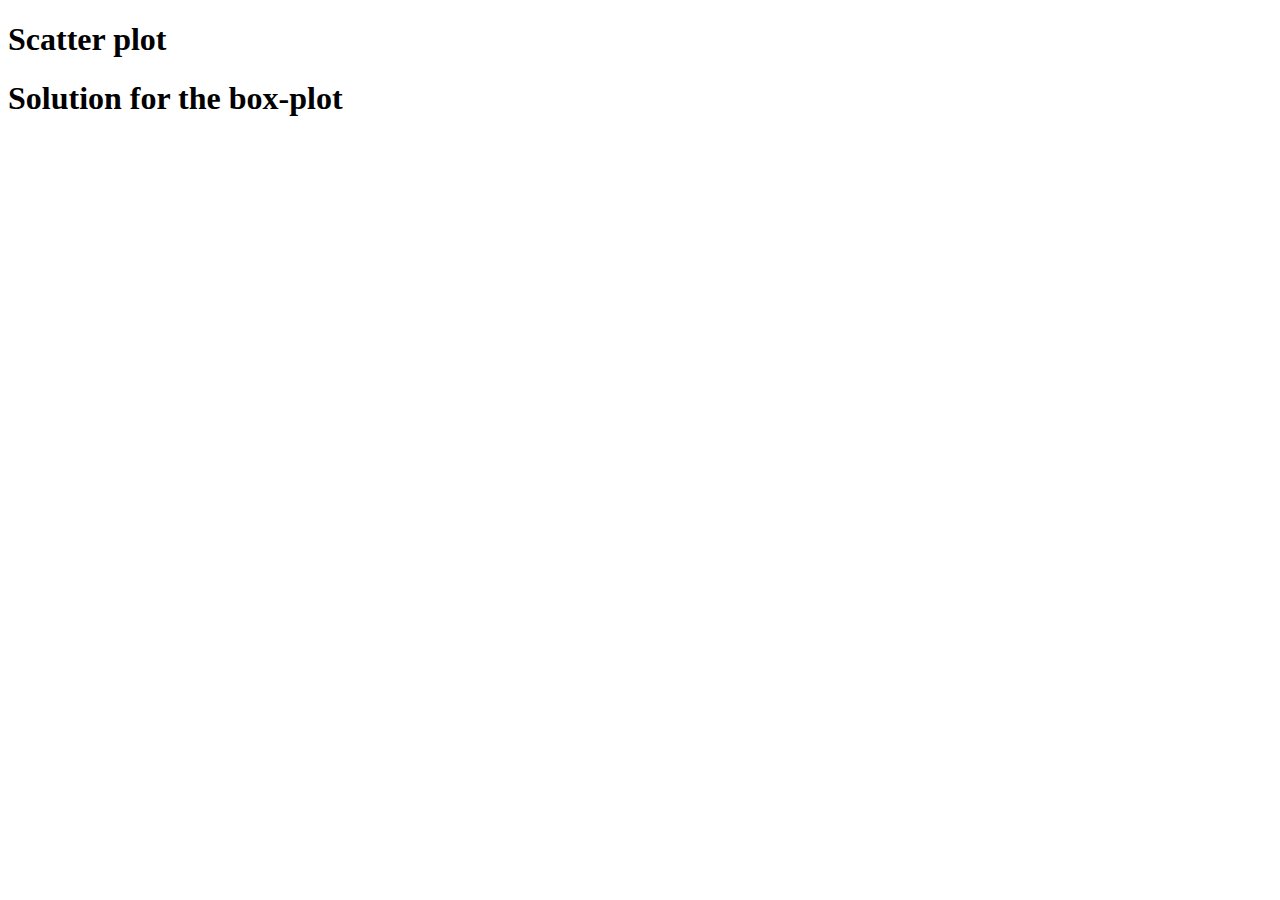
==== index.html @ a1688920 "Rename templete.html to index.html" ====
<!DOCTYPE html>
<html lang="en">
<head>
    <meta charset="UTF-8">
    <meta name="viewport" content="width=device-width, initial-scale=1.0">
    <title>Homework 3 D3 part</title>
</head>
<body>
    <h1>Scatter plot</h1>
    <div id="scatterplot"></div>

    <h1>Solution for the box-plot</h1>
    <div id="boxplot"></div>
    
    <script src='https://d3js.org/d3.v7.min.js'></script>
    <script src='templete.js'></script>   
</body>
</html>
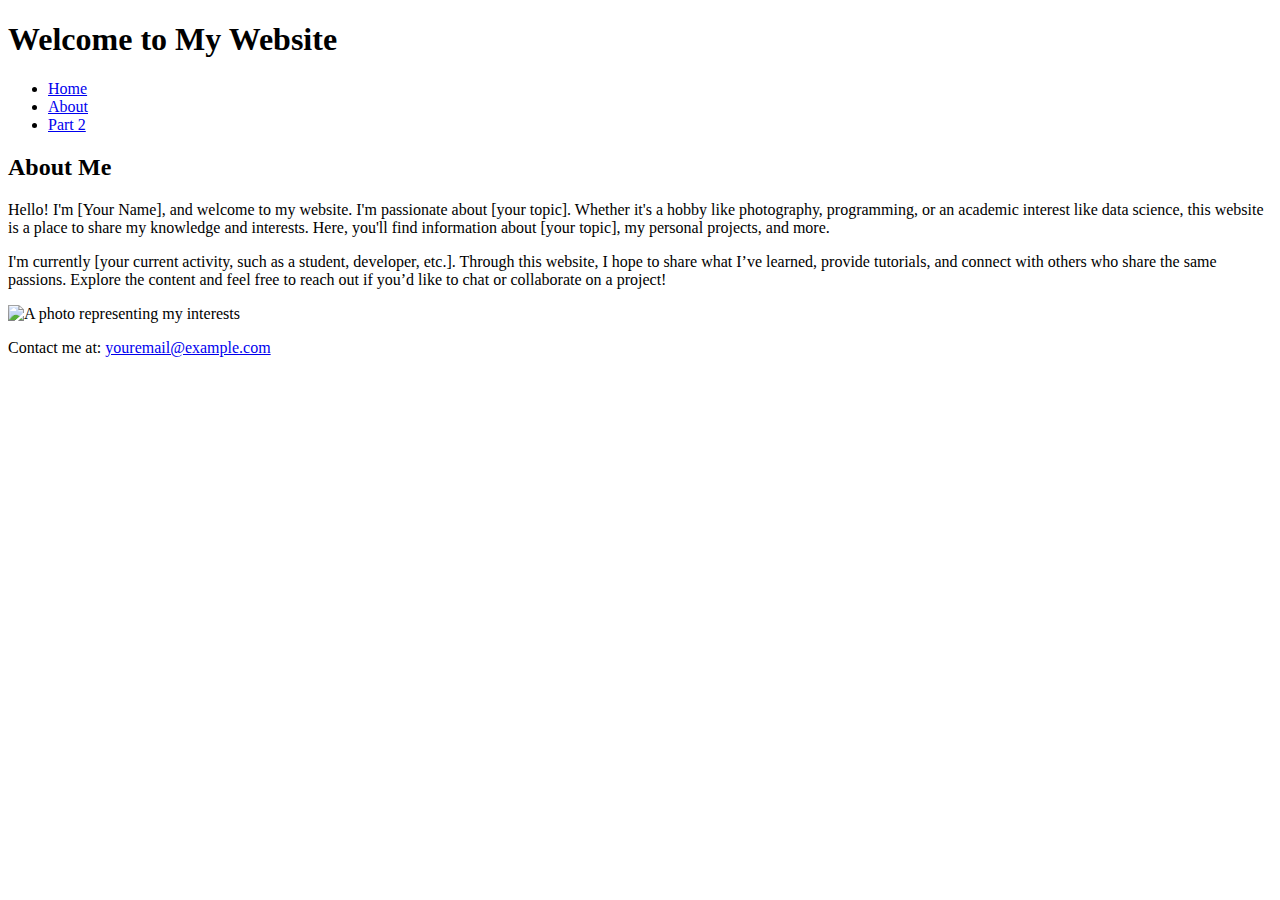
==== commit 46ba6d41: "Create index.html" ====
--- a/index.html
+++ b/index.html
@@ -3,16 +3,37 @@
 <head>
     <meta charset="UTF-8">
     <meta name="viewport" content="width=device-width, initial-scale=1.0">
-    <title>Homework 3 D3 part</title>
+    <title>Welcome to My Website</title>
+    <link rel="stylesheet" href="styles.css">
 </head>
 <body>
-    <h1>Scatter plot</h1>
-    <div id="scatterplot"></div>
 
-    <h1>Solution for the box-plot</h1>
-    <div id="boxplot"></div>
-    
-    <script src='https://d3js.org/d3.v7.min.js'></script>
-    <script src='templete.js'></script>   
+    <header>
+        <h1>Welcome to My Website</h1>
+        <nav>
+            <ul>
+                <li><a href="index.html">Home</a></li>
+                <li><a href="about.html">About</a></li>
+                <li><a href="part2.html">Part 2</a></li>
+
+            </ul>
+        </nav>
+    </header>
+
+    <main>
+        <section>
+            <h2>About Me</h2>
+            <p>Hello! I'm [Your Name], and welcome to my website. I'm passionate about [your topic]. Whether it's a hobby like photography, programming, or an academic interest like data science, this website is a place to share my knowledge and interests. Here, you'll find information about [your topic], my personal projects, and more.</p>
+
+            <p>I'm currently [your current activity, such as a student, developer, etc.]. Through this website, I hope to share what I’ve learned, provide tutorials, and connect with others who share the same passions. Explore the content and feel free to reach out if you’d like to chat or collaborate on a project!</p>
+
+            <img src="your-image.jpg" alt="A photo representing my interests" width="300">
+        </section>
+    </main>
+
+    <footer>
+        <p>Contact me at: <a href="mailto:youremail@example.com">youremail@example.com</a></p>
+    </footer>
+
 </body>
 </html>
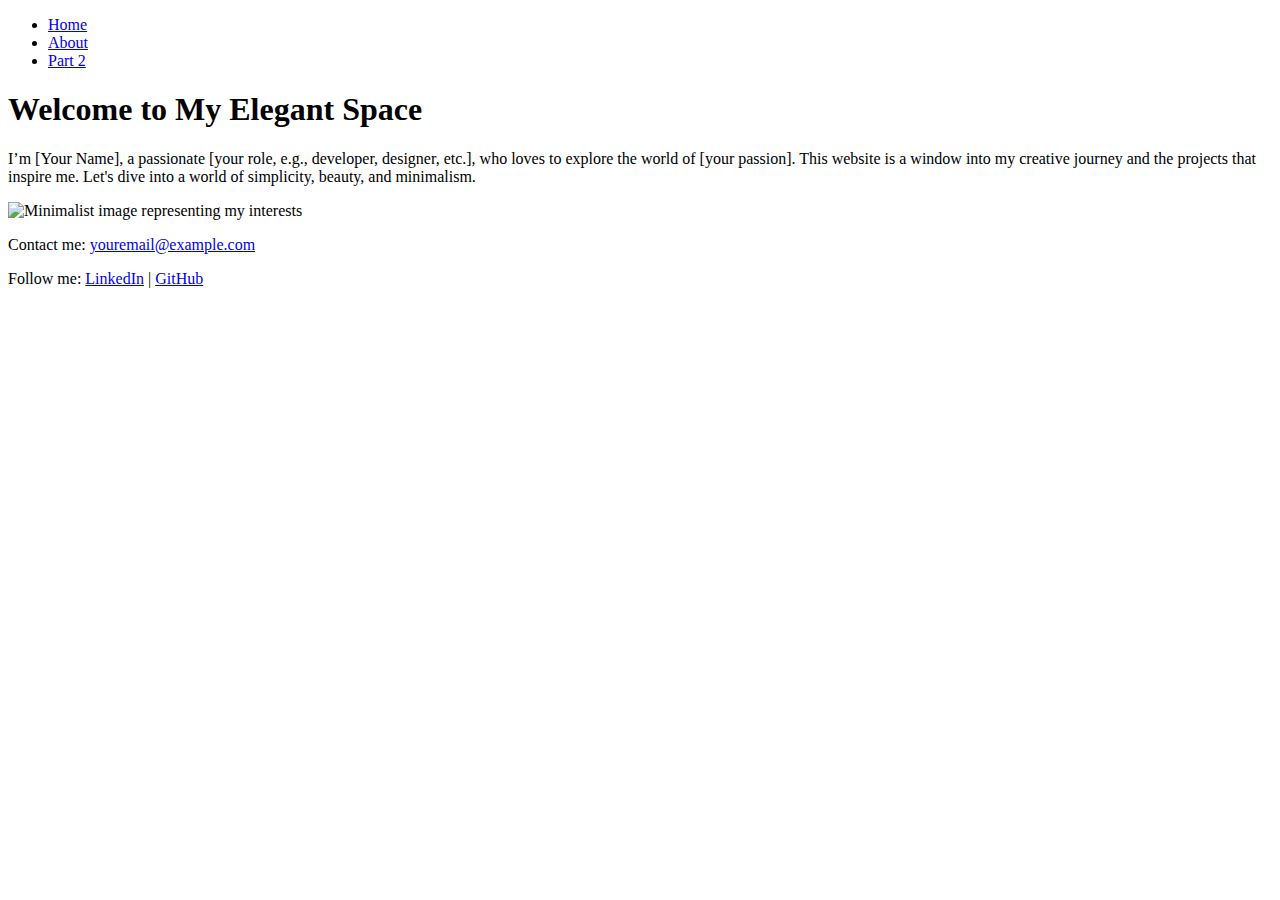
==== commit 9a0d1d5d: "Update index.html" ====
--- a/index.html
+++ b/index.html
@@ -3,13 +3,12 @@
 <head>
     <meta charset="UTF-8">
     <meta name="viewport" content="width=device-width, initial-scale=1.0">
-    <title>Welcome to My Website</title>
+    <title>Welcome to My Minimalist Website</title>
     <link rel="stylesheet" href="styles.css">
 </head>
 <body>
 
     <header>
-        <h1>Welcome to My Website</h1>
         <nav>
             <ul>
                 <li><a href="index.html">Home</a></li>
@@ -21,18 +20,16 @@
     </header>
 
     <main>
-        <section>
-            <h2>About Me</h2>
-            <p>Hello! I'm [Your Name], and welcome to my website. I'm passionate about [your topic]. Whether it's a hobby like photography, programming, or an academic interest like data science, this website is a place to share my knowledge and interests. Here, you'll find information about [your topic], my personal projects, and more.</p>
-
-            <p>I'm currently [your current activity, such as a student, developer, etc.]. Through this website, I hope to share what I’ve learned, provide tutorials, and connect with others who share the same passions. Explore the content and feel free to reach out if you’d like to chat or collaborate on a project!</p>
-
-            <img src="your-image.jpg" alt="A photo representing my interests" width="300">
+        <section class="hero">
+            <h1>Welcome to My Elegant Space</h1>
+            <p class="intro">I’m [Your Name], a passionate [your role, e.g., developer, designer, etc.], who loves to explore the world of [your passion]. This website is a window into my creative journey and the projects that inspire me. Let's dive into a world of simplicity, beauty, and minimalism.</p>
+            <img src="your-image.jpg" alt="Minimalist image representing my interests" class="hero-image">
         </section>
     </main>
 
     <footer>
-        <p>Contact me at: <a href="mailto:youremail@example.com">youremail@example.com</a></p>
+        <p>Contact me: <a href="mailto:youremail@example.com">youremail@example.com</a></p>
+        <p>Follow me: <a href="https://www.linkedin.com/in/your-profile">LinkedIn</a> | <a href="https://www.github.com/your-profile">GitHub</a></p>
     </footer>
 
 </body>
